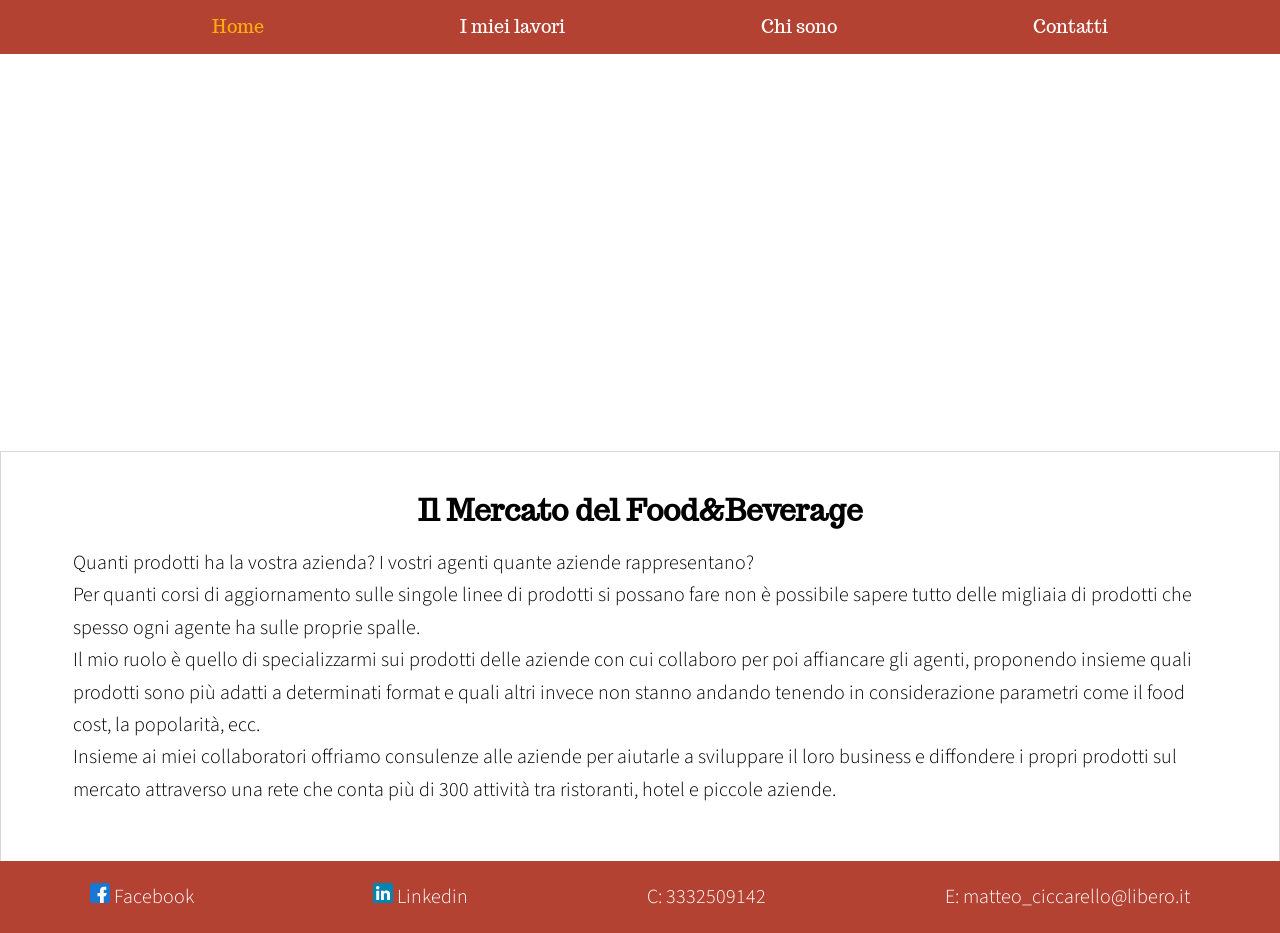
==== index.html @ c016aa58 "Add files via upload" ====
<!DOCTYPE html>
<html lang="en" dir="ltr">
  <head>
    <meta charset="utf-8">
    <title>Home</title>
    <link rel="stylesheet" href="styles.css">
    <link rel="stylesheet" href="https://fonts.googleapis.com/css2?family=Trocchi&display=swap">
    <link rel="stylesheet" href='https://fonts.googleapis.com/css2?family=Source+Sans+Pro:wght@300&display=swap'>
  </head>
  <body>
    <header>
      <nav>
        <ul>
          <li class='selected'>Home</li>
          <li><a href='i-miei-lavori.html'>I miei lavori</a></li>
          <li><a href='chi-sono.html'>Chi sono</a></li>
          <li><a href='contatti.html'>Contatti</a></li>
        </ul>
      </nav>
      <div class='hero'>
        <h1>"Non basta avere il prodotto migliore se non sai come venderlo"</h1>
      </div>
    </header>

   <section class='home-text'>
      <h2>Il Mercato del Food&Beverage</h2>

      <p>Quanti prodotti ha la vostra azienda? I vostri agenti quante aziende rappresentano? <br>
        Per quanti corsi di aggiornamento sulle singole linee di prodotti si possano fare
        non è possibile sapere tutto delle migliaia di prodotti che spesso ogni agente ha
        sulle proprie spalle.
        <br>
        Il mio ruolo è quello di specializzarmi sui prodotti delle aziende con cui collaboro
        per poi affiancare gli agenti, proponendo insieme quali prodotti sono più adatti a
        determinati format e quali altri invece non stanno andando tenendo in considerazione
        parametri come il food cost, la popolarità, ecc.
        <br>
        Insieme ai miei collaboratori offriamo consulenze alle aziende per aiutarle a sviluppare
        il loro business e diffondere i propri prodotti sul mercato attraverso una rete che conta più di
        300 attività tra ristoranti, hotel e piccole aziende.</p>

    </section>

    <footer>
      <p> <a href="https://www.facebook.com/matteo.ciccarello.7"><img width='20px' src="images/facebook.svg"> </a>Facebook</p>

      <p> <a href="https://www.linkedin.com/in/matteociccarello/"><img width='20px' src="images/linkedin.svg"> </a>Linkedin</p>

      <p>C: 3332509142</p>
      <p>E: matteo_ciccarello@libero.it </p>

    </footer>

  </body>
</html>
---- styles.css ----
body {
  margin: 0;
  padding: 0;
  box-sizing: border-box;
  font-family: 'Source Sans Pro', sans-serif;
}
h1, h2, h3, nav {
  font-family: 'Trocchi', serif;
}
p  {
  font-size: 20px;
}

/* Home */

body {
    font-weight: 300;
    font-size: 18px;
    line-height: 1.8em;
    width: 100%
  }
header {
    text-align: center;
    color: #FFF;
  }
nav {
    background-color: #B34233;
  }
nav ul {
    display: flex;
    justify-content: space-between;
    flex-wrap: wrap;
    width: 70%;
    max-width: 900px;
    margin: 0 auto;
  }
nav li {
    list-style-type: none;
    padding-top: .6em;
    padding-bottom: .6em;
  }
nav li.selected {
    color: #FFAD0A;
  }
nav a:link,
nav a:visited {
      color: #FFF;
      text-decoration: none;
  }
nav a:hover,
nav a:visited:hover,
nav a:active,
nav a:visited:active {
      color: #FFAD0A;
      text-decoration: underline;
  }
.hero {
    padding-top: 9em;
    padding-bottom: 9em;
    background-image: url(images/panino.jpg);
    background-position: bottom 20%;
    background-size: cover;
    background-repeat: no-repeat;
  }
.hero h1 {
    font-size: 30px;
  }
.home-text {
    padding: 4em 4em 3em 4em ;
    border: 1px solid #D6D9DC;
    margin-bottom: -20px;
  }
.home-text h2 {
    font-size: 30px;
    margin-bottom: .7em;
    margin-top: -1em;
    text-align: center;
  }
footer {
    display: flex;
    justify-content: space-around;
    background-color: #B34233;
    padding: 0,6em;
    color: white;
  }
footer a:link {
  color: white;
  text-decoration: none;
  }

/* I miei lavori */

.body-mw {
  color: black;
  border: 2px solid;
  }
.hrc {
  padding: 3em;
  border-top: 1px black solid;
  border-bottom: 1px black solid;
  display: grid;
  grid-template-columns: 1fr 1fr;
  }
.hrc-im {
  padding: 0em;
  }
.hrc-im img{
  position: relative;
  top: 30px;
  width: 80%;
  }
.hrc-im:hover {
  filter: contrast(150%) brightness(100%);
  }
.hrc-text h2{
  margin-bottom: -10px;
  }
.braga {
  padding: 3em;
  border-top: 1px black solid;
  border-bottom: 1px black solid;
  display: grid;
  grid-template-columns: 1fr 1fr;
  background-color: #D6D5D7;
  }
.braga-im img {
  position: relative;
  top: 30px;
  width: 80%;
  }
.braga-im:hover {
  filter: contrast(200%) brightness(120%);
  }
.braga-text h2{
  margin-bottom: -10px;
  }
.mi {
  padding: 3em;
  border-top: 1px black solid;
  border-bottom: 1px black solid;
  display: grid;
  grid-template-columns: 1fr 1fr;
  }
.mi-im img{
  position: relative;
  top: 30px;
  width: 80%;
  }
.mi-im:hover {
  filter: contrast(150%) brightness(100%);
  }
.mi-text h2{
  margin-bottom: -10px;
  }

/* Chi sono */

.cs-wrapper {
  color: black;
  margin-bottom: 50px;
}
.cs-items-wrapper {
  display: grid;
  grid-template-columns: 1fr 1fr;
}
.cs-img img {
  width: 90%;
  position: relative;
  top: 40px;
  filter: brightness(125%);
  }
.cs-text {
  margin: 20px 30px 0 10px;
  }
.cs-text h1 {
  color: darkorange;
  }

/* Contatti */

.body-contacts {
  margin: 0;
  color: black;
  list-style: none;
  background-image: url(images/home.jpg);
  background-position: bottom 20%;
  background-size: cover;
  background-repeat: no-repeat;
  padding: 20px;
  }
.modulo-contacts  {
  display: flex;
  flex-direction: column;
  align-items: center;
  position: relative;
  left: 7.5%;
  margin-top: 40px;
  margin-bottom: 40px;
  width: 80%;
  padding: 20px;
  border: 2px solid black;
  border-radius: 10px;
  background-color: rgba(252, 239, 239, 0.6);
  }
.modulo-contacts h1 {
  font-size: 24px;
  }
.modulo-input {
  display: flex;
  flex-flow: row wrap;
  justify-content: space-around;
  width: 80%;
  padding: 20px;
  }
input {
  font-size: 18px;
  border: none;
  border-bottom: 2px solid black;
  }
textarea {
  margin-top: 20px;
  padding: 20px;
  width: 80%;
  font-size: 18px;
  height: 120px;
  border-bottom: 2px solid black;
  resize: none;
  }
input:focus, textarea:focus {
  outline-style: none;
  border-bottom: 2px solid #FFAD0A;
  }
input:invalid {
  border: 2px red solid;
}
button  {
  color: #FFF;
  background: #CF4D26;
  border: 2px white solid;
  padding: 12px 60px;
  text-transform: uppercase;
  cursor: pointer;
  font-weight: bold;
  transition-delay: 250ms;
  border-radius: 10px;
  margin-bottom: 20px;
  margin-top: 40px;
  }
button:hover {
  background: #FCA311;
  border: 2px #CF4D26 solid;
  }
button:focus {
  background-color: #E04700;
  outline: none;
  border-color: #1F1F1F;
  }

/* Media */

@media all and (max-width:768px) {
  .hrc {
    padding: 3em;
    border-top: 1px black solid;
    border-bottom: 1px black solid;
    display: grid;
    grid-template-columns: 1fr;
  }
  .hrc-text {
    margin-top: 30px;
  }
  .braga {
    padding: 3em;
    border-top: 1px black solid;
    border-bottom: 1px black solid;
    display: flex;
    flex-direction: column-reverse;
  }
  .braga-text {
    margin-top: 30px;
  }
  .mi {
    padding: 3em;
    border-top: 1px black solid;
    border-bottom: 1px black solid;
    display: grid;
    grid-template-columns: 1fr;
  }
  .mi-text {
    margin-top: 30px;
  }
  .cs-items-wrapper {
  display: grid;
  grid-template-columns: 1fr;
  }
  .cs-text {
    margin: 30px 30px 0 30px;
  }
  input:last-of-type {
    margin-top: 15px;
  }
  input {
  font-size: 16px;
  margin-top: 15px;
  }
  textarea {
  font-size: 14px;
  margin-top: 0;
}
  footer {
    display: flex;
    flex-direction: column;
    align-items: center;
  }
}
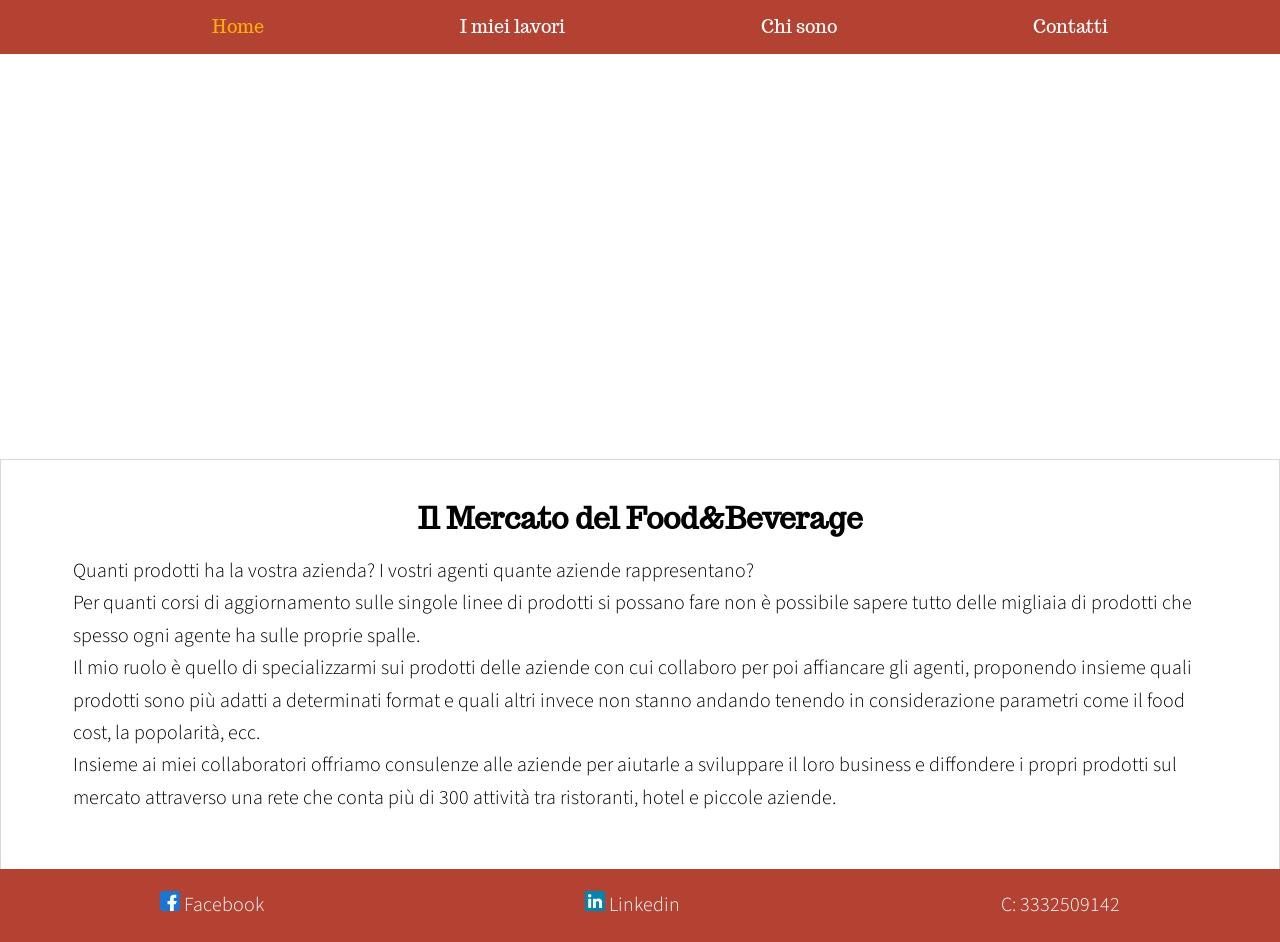
==== commit 6f809b61: "Add files via upload" ====
--- a/index.html
+++ b/index.html
@@ -12,12 +12,12 @@
       <nav>
         <ul>
           <li class='selected'>Home</li>
-          <li><a href='i-miei-lavori.html'>I miei lavori</a></li>
-          <li><a href='chi-sono.html'>Chi sono</a></li>
-          <li><a href='contatti.html'>Contatti</a></li>
+          <li><a href='my-works.html'>I miei lavori</a></li>
+          <li><a href='about-me.html'>Chi sono</a></li>
+          <li><a href='contacts.html'>Contatti</a></li>
         </ul>
       </nav>
-      <div class='hero'>
+      <div class='home-front'>
         <h1>"Non basta avere il prodotto migliore se non sai come venderlo"</h1>
       </div>
     </header>
@@ -42,12 +42,11 @@
     </section>
 
     <footer>
-      <p> <a href="https://www.facebook.com/matteo.ciccarello.7"><img width='20px' src="images/facebook.svg"> </a>Facebook</p>
+      <p> <a href="https://www.facebook.com/matteo.ciccarello.7"><img width='20px' src="images/facebook.svg"> Facebook</a></p>
 
-      <p> <a href="https://www.linkedin.com/in/matteociccarello/"><img width='20px' src="images/linkedin.svg"> </a>Linkedin</p>
+      <p> <a href="https://www.linkedin.com/in/matteociccarello/"><img width='20px' src="images/linkedin.svg"> Linkedin</a></p>
 
-      <p>C: 3332509142</p>
-      <p>E: matteo_ciccarello@libero.it </p>
+      <p> <a href="tel:+393332509142"> C: 3332509142 </a></p>
 
     </footer>
 
--- a/styles.css
+++ b/styles.css
@@ -54,7 +54,7 @@
       color: #FFAD0A;
       text-decoration: underline;
   }
-.hero {
+.home-front {
     padding-top: 9em;
     padding-bottom: 9em;
     background-image: url(images/panino.jpg);
@@ -80,17 +80,17 @@
     display: flex;
     justify-content: space-around;
     background-color: #B34233;
-    padding: 0,6em;
-    color: white;
-  }
-footer a:link {
-  color: white;
+    padding: 0,5em;
+    color: #FFF;
+  }
+footer a {
+  color: #FFF;
   text-decoration: none;
   }
 
 /* I miei lavori */
 
-.body-mw {
+.mw-body {
   color: black;
   border: 2px solid;
   }
@@ -155,11 +155,11 @@
 
 /* Chi sono */
 
-.cs-wrapper {
+.cs-body {
   color: black;
   margin-bottom: 50px;
 }
-.cs-items-wrapper {
+.cs-body-contents {
   display: grid;
   grid-template-columns: 1fr 1fr;
 }
@@ -178,7 +178,7 @@
 
 /* Contatti */
 
-.body-contacts {
+.contacts-body {
   margin: 0;
   color: black;
   list-style: none;
@@ -188,7 +188,7 @@
   background-repeat: no-repeat;
   padding: 20px;
   }
-.modulo-contacts  {
+.contacts-module  {
   display: flex;
   flex-direction: column;
   align-items: center;
@@ -202,10 +202,10 @@
   border-radius: 10px;
   background-color: rgba(252, 239, 239, 0.6);
   }
-.modulo-contacts h1 {
+.contacts-module h1 {
   font-size: 24px;
   }
-.modulo-input {
+.module-input {
   display: flex;
   flex-flow: row wrap;
   justify-content: space-around;
@@ -258,7 +258,9 @@
 
 /* Media */
 
-@media all and (max-width:768px) {
+@media screen
+  and (min-device-width:300px)
+  and (max-device-width:850px) {
   .hrc {
     padding: 3em;
     border-top: 1px black solid;
@@ -289,7 +291,7 @@
   .mi-text {
     margin-top: 30px;
   }
-  .cs-items-wrapper {
+  .cs-body-contents {
   display: grid;
   grid-template-columns: 1fr;
   }
@@ -306,10 +308,14 @@
   textarea {
   font-size: 14px;
   margin-top: 0;
-}
+  }
+  nav {
+  font-size: 20px;
+  }
   footer {
-    display: flex;
-    flex-direction: column;
-    align-items: center;
-  }
-}
+  display: flex;
+  flex-direction: column;
+  align-items: center;
+  font-size: 20px;
+  }
+}
